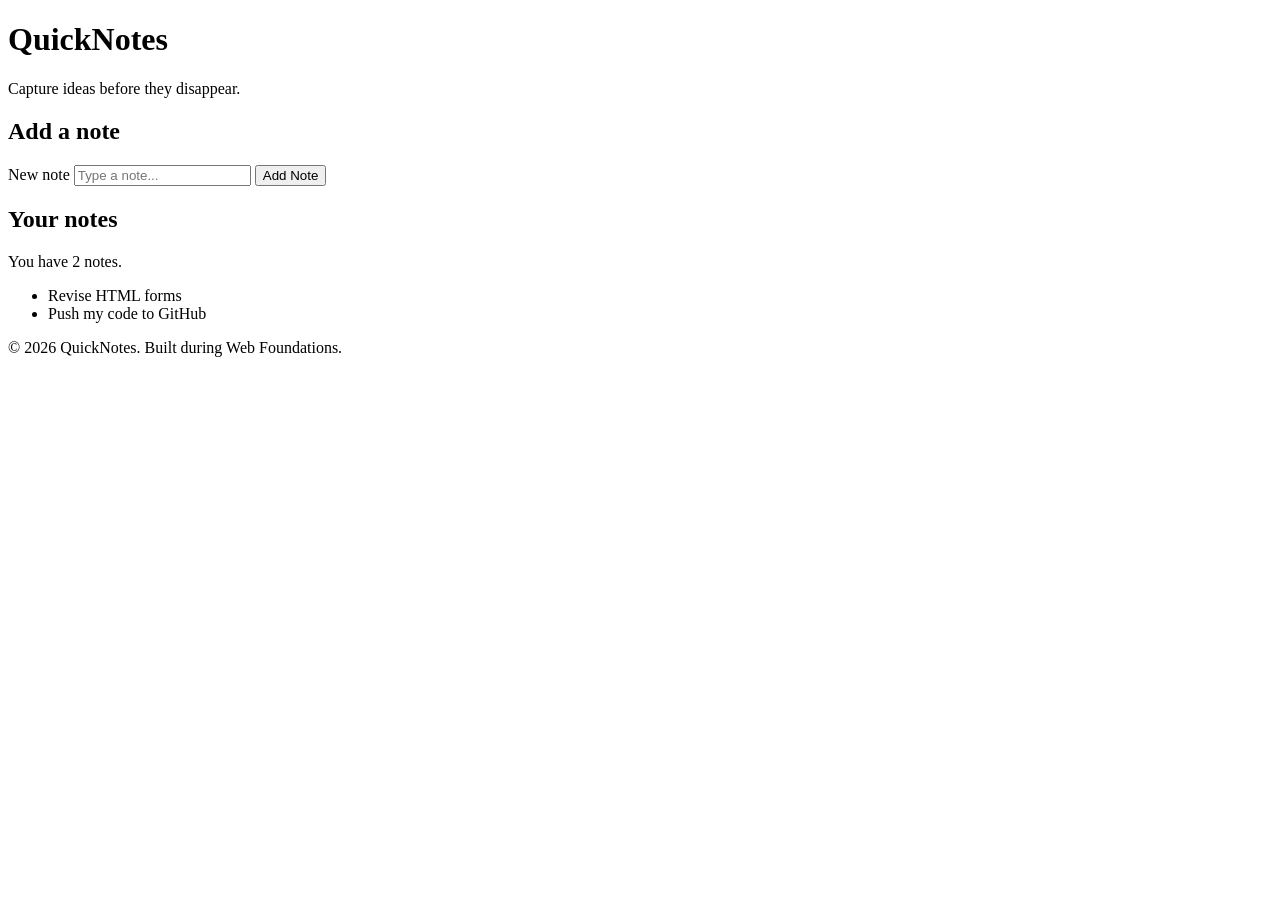
==== Day1/Index.html @ 48242386 "Add files via upload Day1 Assigments" ====
<!DOCTYPE html>
<html lang="en">
  <head>
    <meta charset="UTF-8" />
    <meta name="viewport" content="width=device-width, initial-scale=1.0" />
    <title>QuickNotes</title>
  </head>
  <body>
    <header>
      <h1>QuickNotes</h1>
      <p>Capture ideas before they disappear.</p>
    </header>
 
    <main>
      <section>
        <h2>Add a note</h2>
        <form id="note-form">
          <label for="note-input">New note</label>
          <input type="text" id="note-input" placeholder="Type a note..." />
          <button type="submit">Add Note</button>
        </form>
      </section>
 
      <section>
        <h2>Your notes</h2>
        <p id="note-count">You have 2 notes.</p>
        <ul id="notes-list">
          <li>Revise HTML forms</li>
          <li>Push my code to GitHub</li>
        </ul>
      </section>
    </main>
 
    <footer>
      <p>&copy; 2026 QuickNotes. Built during Web Foundations.</p>
    </footer>
  </body>
</html>
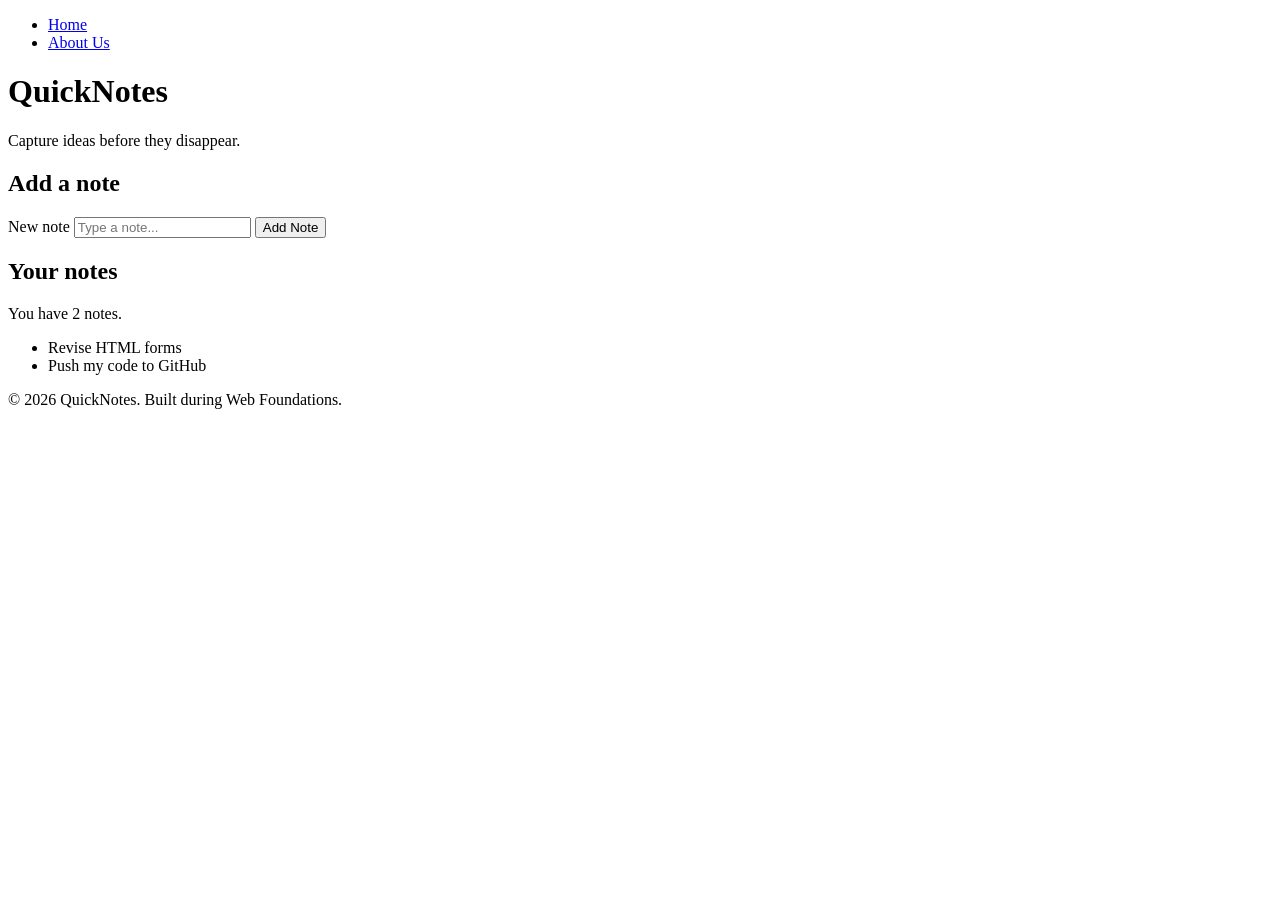
==== commit b477a13a: "Add navigation links to Index.html" ====
--- a/Day1/Index.html
+++ b/Day1/Index.html
@@ -7,6 +7,12 @@
   </head>
   <body>
     <header>
+       <nav>
+            <ul>
+                <li><a href="/Day1/Index.html">Home</a></li>
+                <li><a href="/Day1/About.html">About Us</a></li>
+            </ul>
+        </nav>
       <h1>QuickNotes</h1>
       <p>Capture ideas before they disappear.</p>
     </header>
@@ -35,4 +41,4 @@
       <p>&copy; 2026 QuickNotes. Built during Web Foundations.</p>
     </footer>
   </body>
-</html>+</html>
